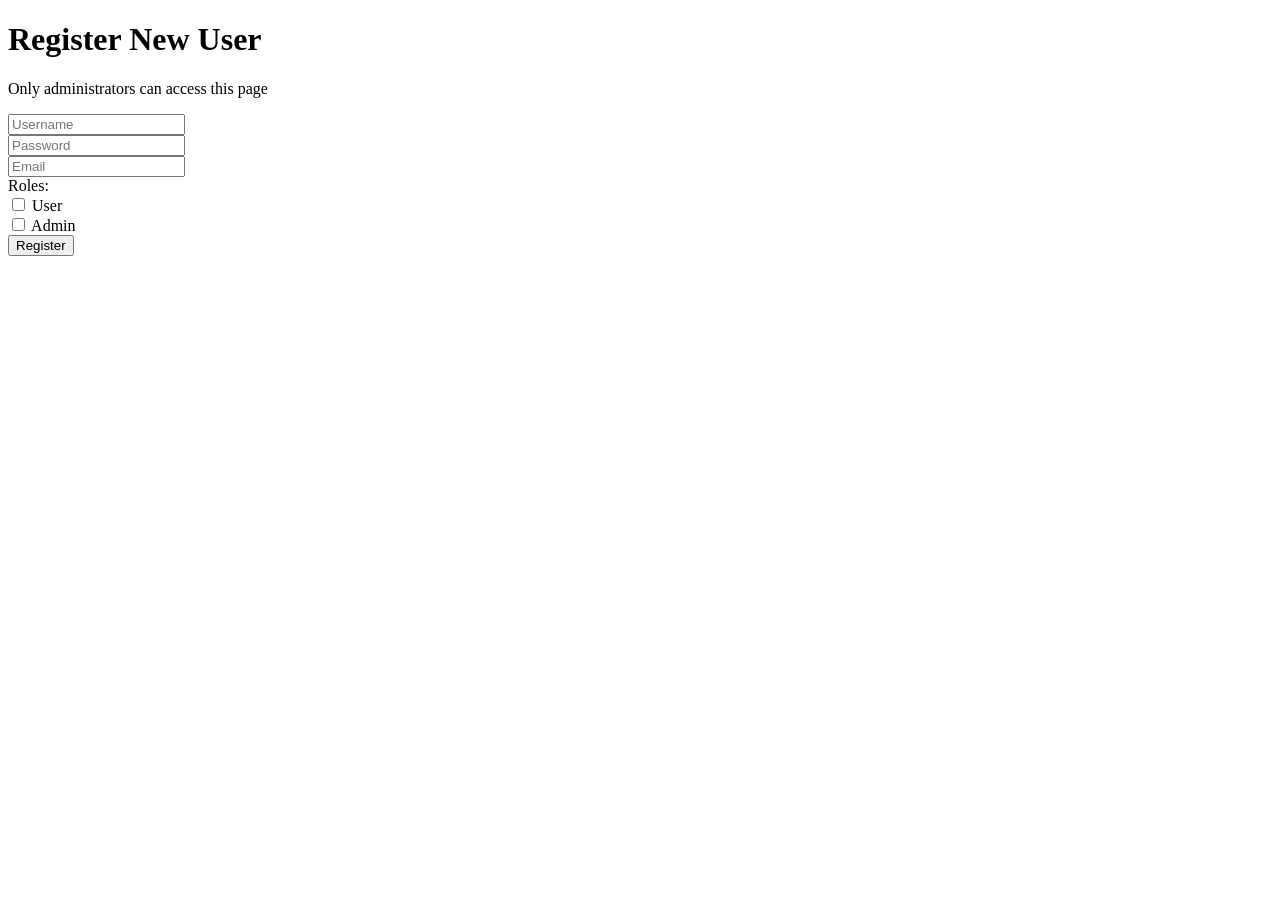
==== src/main/resources/templates/registration.html @ 5e6b2074 "init" ====
<!DOCTYPE html>
<html>
<head>
    <title>Register New User (Admin Only)</title>
</head>
<body>
<h1>Register New User</h1>
<p>Only administrators can access this page</p>

<form action="/registration" method="post">
    <input type="text" name="username" placeholder="Username" required><br>
    <input type="password" name="password" placeholder="Password" required><br>
    <input type="email" name="email" placeholder="Email" required><br>

    <label>Roles:</label><br>
    <input type="checkbox" name="roles" value="USER"> User<br>
    <input type="checkbox" name="roles" value="ADMIN"> Admin<br>

    <button type="submit">Register</button>
</form>
</body>
</html>
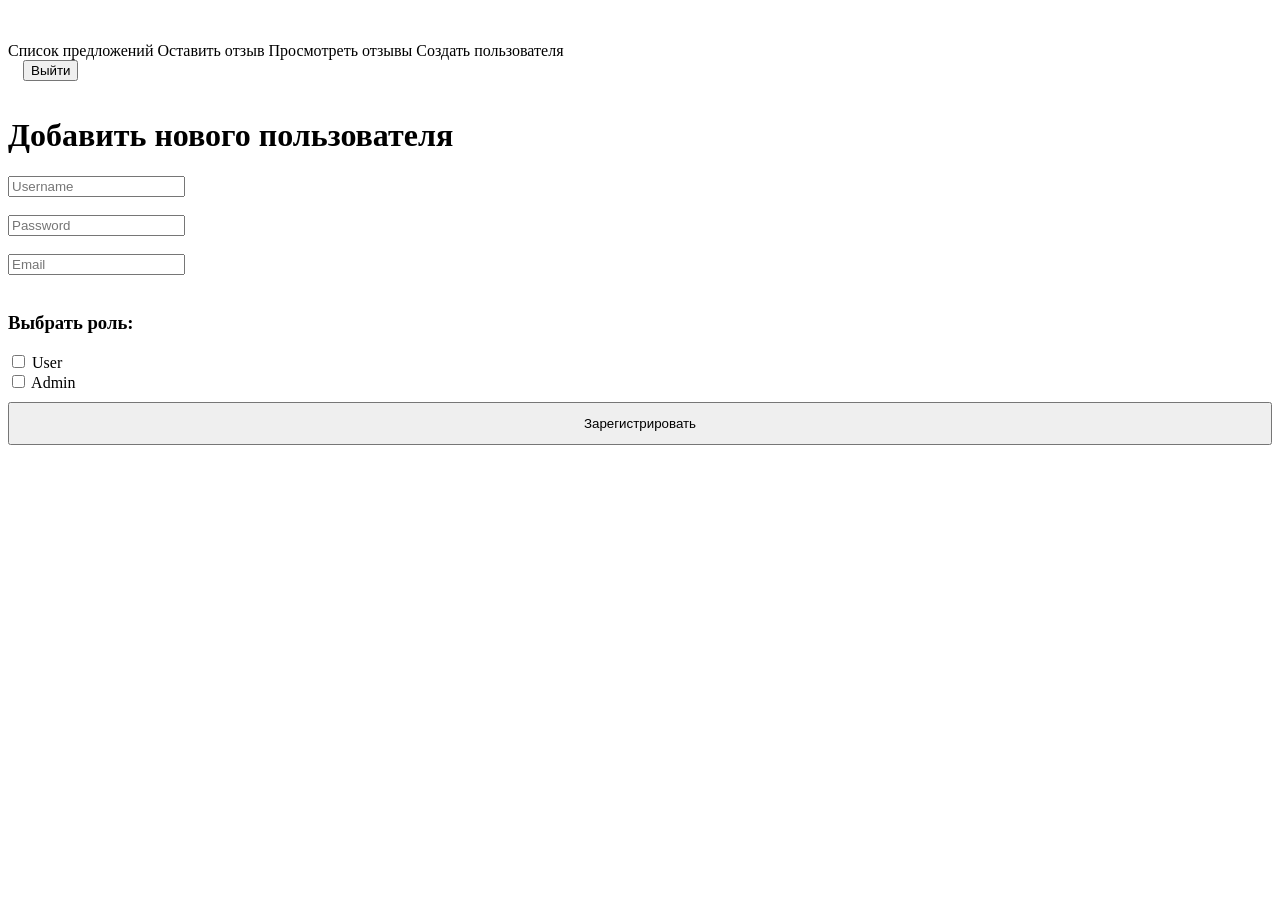
==== commit ae9aeebc: "lv" ====
--- a/src/main/resources/templates/registration.html
+++ b/src/main/resources/templates/registration.html
@@ -1,22 +1,117 @@
 <!DOCTYPE html>
-<html>
+<html xmlns:th="http://www.thymeleaf.org">
 <head>
+    <meta charset="UTF-8">
+    <meta name="viewport" content="width=device-width, initial-scale=1.0">
     <title>Register New User (Admin Only)</title>
+    <link rel="stylesheet" href="/css/style.css">
+    <style>
+        .container {
+            margin-top: 20px;
+        }
+        textarea {
+            min-height: 150px;
+            resize: vertical;
+            width: 100%;
+            padding: 12px;
+            border: 2px solid var(--light-gray);
+            border-radius: 8px;
+            font-size: 1rem;
+            transition: all 0.3s;
+        }
+
+        textarea:focus {
+            outline: none;
+            border-color: var(--confidence-blue);
+            box-shadow: 0 0 0 3px rgba(59, 130, 246, 0.2);
+        }
+
+        .user-info {
+            display: flex;
+            align-items: center;
+            gap: 15px;
+            margin-bottom: 10px;
+            padding-bottom: 15px;
+            border-bottom: 1px solid var(--light-gray);
+        }
+
+        .btn-group {
+            display: flex;
+            gap: 15px;
+            margin-top: 10px;
+        }
+
+        .btn {
+            flex: 1;
+            padding: 12px;
+            text-align: center;
+        }
+    </style>
 </head>
 <body>
-<h1>Register New User</h1>
-<p>Only administrators can access this page</p>
+<nav class="navbar">
+    <div class="navbar-container">
+        <div class="navbar-brand">
+            <svg class="gift-icon" width="30" height="30" viewBox="0 0 24 24" fill="none" xmlns="http://www.w3.org/2000/svg">
+                <path d="M20 12V22H4V12M22 7H2V12H22V7ZM12 22V7M12 7H7.5C6.83696 7 6.20107 6.73661 5.73223 6.26777C5.26339 5.79893 5 5.16304 5 4.5C5 3.83696 5.26339 3.20107 5.73223 2.73223C6.20107 2.26339 6.83696 2 7.5 2C11 2 12 7 12 7ZM12 7H16.5C17.163 7 17.7989 6.73661 18.2678 6.26777C18.7366 5.79893 19 5.16304 19 4.5C19 3.83696 18.7366 3.20107 18.2678 2.73223C17.7989 2.26339 17.163 2 16.5 2C13 2 12 7 12 7Z"
+                      stroke="white" stroke-width="2" stroke-linecap="round" stroke-linejoin="round"/>
+            </svg>
+        </div>
+        <div class="navbar-user-section">
+            <div class="navbar-actions">
+                <a th:href="@{/promotions}" class="nav-btn">Список предложений</a>
 
-<form action="/registration" method="post">
-    <input type="text" name="username" placeholder="Username" required><br>
-    <input type="password" name="password" placeholder="Password" required><br>
-    <input type="email" name="email" placeholder="Email" required><br>
+                <!-- Для обычных пользователей -->
+                <a th:if="${#authorization.expression('hasRole(''USER'')')}"
+                   th:href="@{/feedback/new}" class="nav-btn">Оставить отзыв</a>
 
-    <label>Roles:</label><br>
-    <input type="checkbox" name="roles" value="USER"> User<br>
-    <input type="checkbox" name="roles" value="ADMIN"> Admin<br>
+                <!-- Для администраторов -->
+                <a th:if="${#authorization.expression('hasRole(''ADMIN'')')}"
+                   th:href="@{/feedback/list}" class="nav-btn">Просмотреть отзывы</a>
 
-    <button type="submit">Register</button>
+                <a th:if="${#authorization.expression('hasRole(''ADMIN'')')}"
+                   th:href="@{/admin/create-user}" class="nav-btn">Создать пользователя</a>
+            </div>
+
+            <div class="user-info">
+                <span th:text="${#authentication.principal.username}"></span>
+                <form th:action="@{/logout}" method="post" style="margin: 0;">
+                    <button type="submit" class="nav-btn logout">Выйти</button>
+                </form>
+            </div>
+        </div>
+    </div>
+</nav>
+    <div class="container">
+    <header>
+        <h1>Добавить нового пользователя</h1>
+    </header>
+    <div class="content">
+        <form action="/registration" method="post" class="feedback-form">
+    <div class="form-group">
+        <div>
+            <input type="text" name="username" placeholder="Username" required>
+        </div>
+        <br>
+        <div>
+            <input type="password" name="password" placeholder="Password" required>
+        </div>
+        <br>
+        <div>
+            <input type="email" name="email" placeholder="Email" required>
+        </div>
+        <br>
+        <div>
+            <h3>Выбрать роль:</h3>
+            <input type="checkbox" name="roles" value="USER"> User<br>
+            <input type="checkbox" name="roles" value="ADMIN"> Admin<br>
+        </div>
+    </div>
+    <div class="btn-group">
+    <button class="btn btn-primary" type="submit">Зарегистрировать</button>
+    </div>
 </form>
+    </div>
+</div>
 </body>
 </html>
